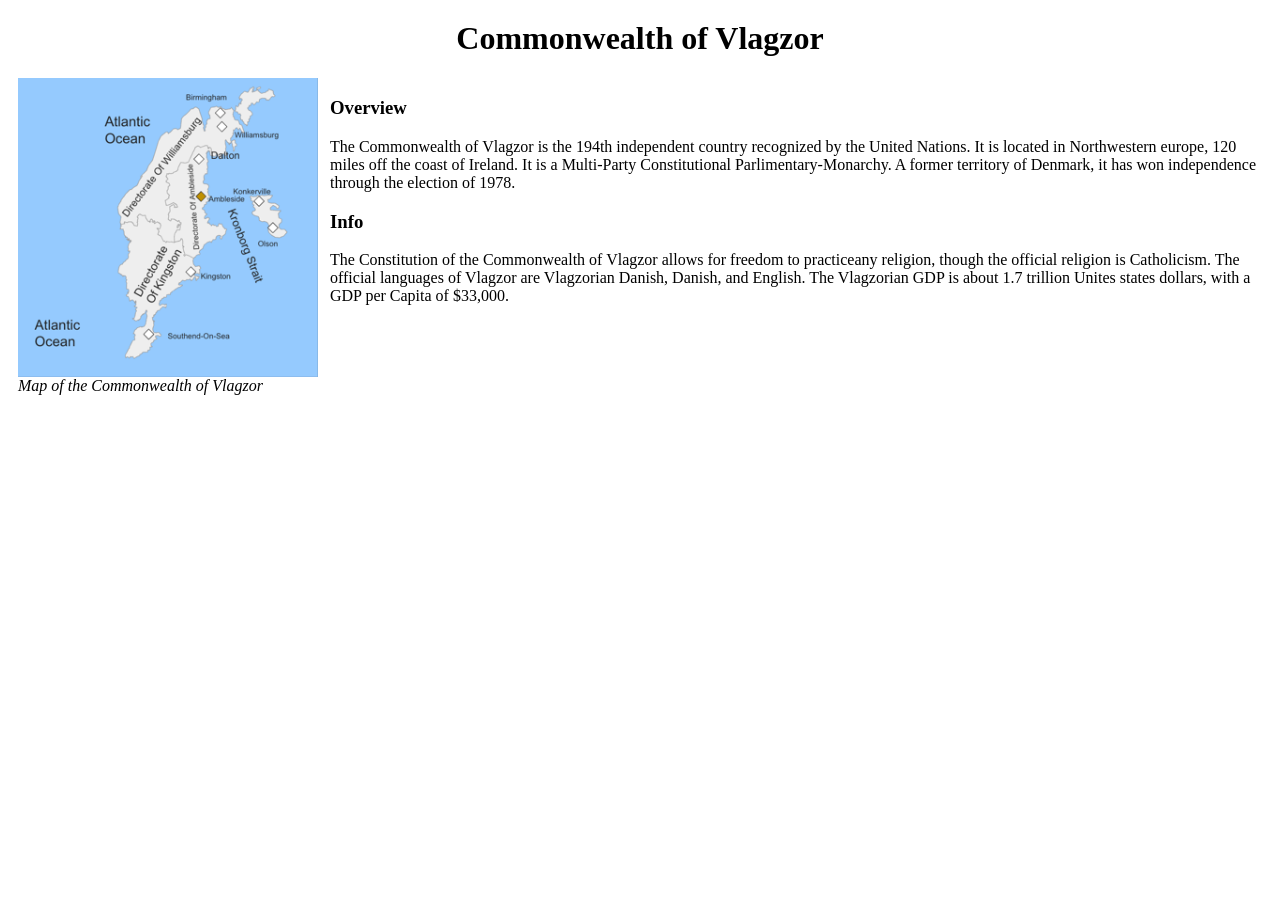
==== index.html @ b90b82a6 "Added stuf" ====
<!DOCTYPE html>
<html>
<head>
    <title>Vlagzor Info</title>
    <link rel="icon" type="image/x-icon" href="favicon.ico">
    <link rel="stylesheet" href="main.css">
</head>
<body>

    <h1 class="centered">Commonwealth of Vlagzor</h1>

    <div class="container">
        <div class="image">
            <img class="left" src="images/map_of_vlagzor.png" alt="Map of Vlagzor">
            <br>
            <i>Map of the Commonwealth of Vlagzor</i>
        </div>
        <div class="text">
            <h3>
                Overview
            </h3>    
            <p>
                The Commonwealth of Vlagzor is the 194th independent country recognized by the United Nations. 
                It is located in Northwestern europe, 120 miles off the coast of Ireland. 
                It is a Multi-Party Constitutional Parlimentary-Monarchy. 
                A former territory of Denmark, it has won independence through the election of 1978.
            </p>
            <h3>
                Info
            </h3>    
            <p>
                The Constitution of the Commonwealth of Vlagzor allows for freedom to practiceany religion, though the official religion is Catholicism.
                The official languages of Vlagzor are Vlagzorian Danish, Danish, and English.
                The Vlagzorian GDP is about 1.7 trillion Unites states dollars, with a GDP per Capita of $33,000.
            </p>
        </div>
    </div>
</body>
</html>
---- main.css ----
.centered {
    text-align: center;
    margin-top: 20px;
}

.container {
    display: flex;          
    align-items: flex-start; 
    gap: 12px;              
    margin: 20px 10px;      
}

.container .image img {
    max-width: 300px;
    height: auto;
}

.container .image img.left {
    float: left; 
}
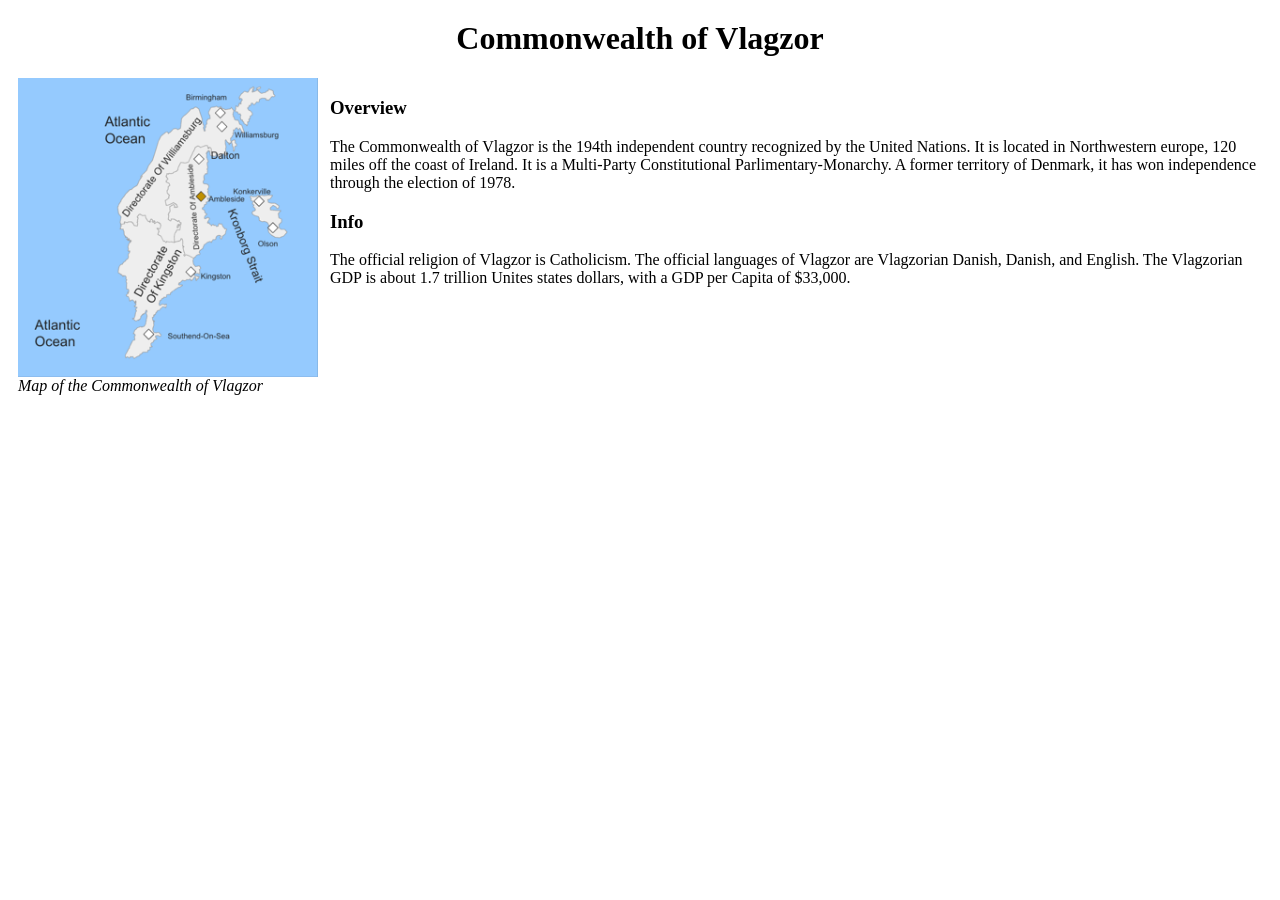
==== commit 4aab43ee: "Update index.html" ====
--- a/index.html
+++ b/index.html
@@ -29,7 +29,7 @@
                 Info
             </h3>    
             <p>
-                The Constitution of the Commonwealth of Vlagzor allows for freedom to practiceany religion, though the official religion is Catholicism.
+                The official religion of Vlagzor is Catholicism.
                 The official languages of Vlagzor are Vlagzorian Danish, Danish, and English.
                 The Vlagzorian GDP is about 1.7 trillion Unites states dollars, with a GDP per Capita of $33,000.
             </p>
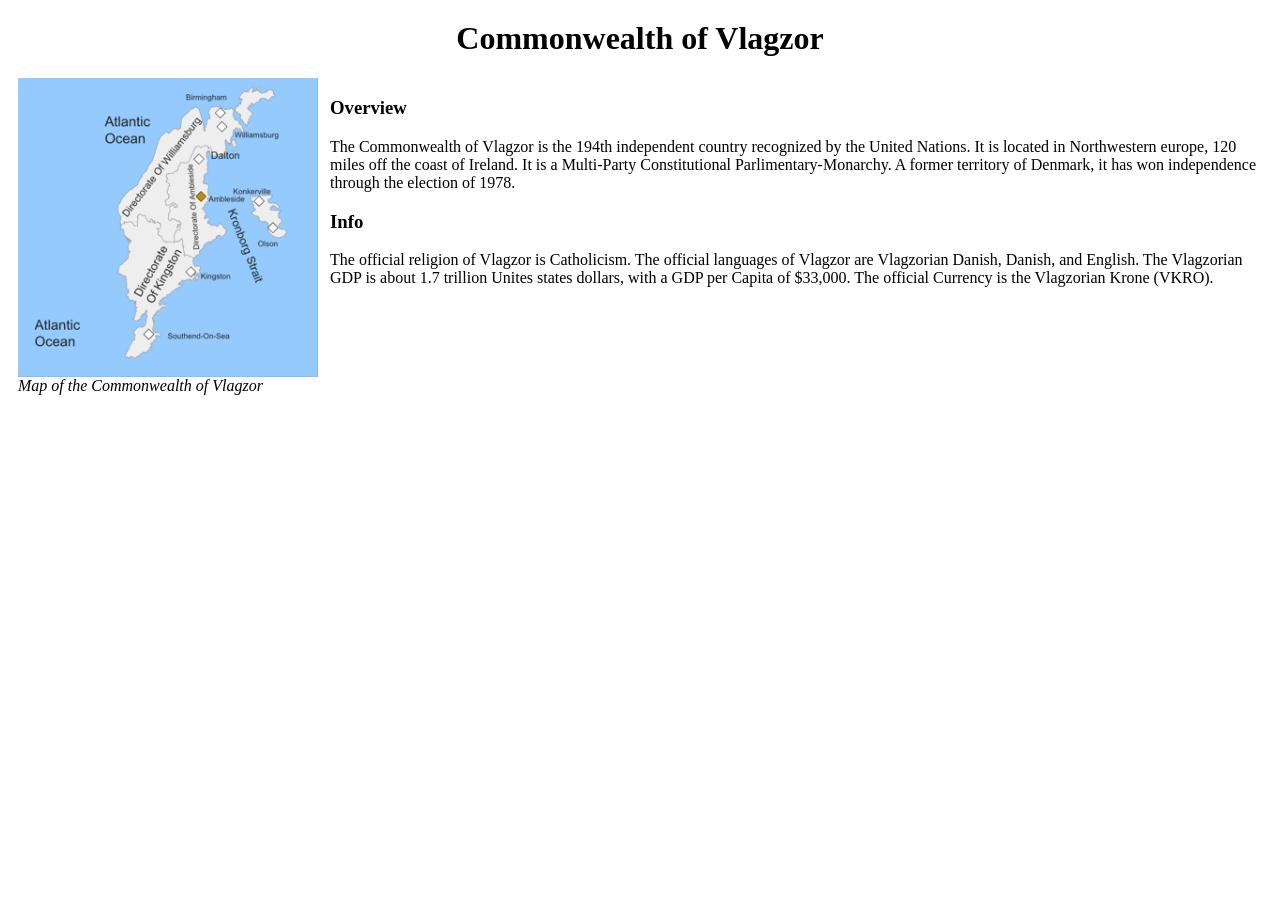
==== commit e5db8f6e: "krone" ====
--- a/index.html
+++ b/index.html
@@ -32,6 +32,7 @@
                 The official religion of Vlagzor is Catholicism.
                 The official languages of Vlagzor are Vlagzorian Danish, Danish, and English.
                 The Vlagzorian GDP is about 1.7 trillion Unites states dollars, with a GDP per Capita of $33,000.
+                The official Currency is the Vlagzorian Krone (VKRO).
             </p>
         </div>
     </div>
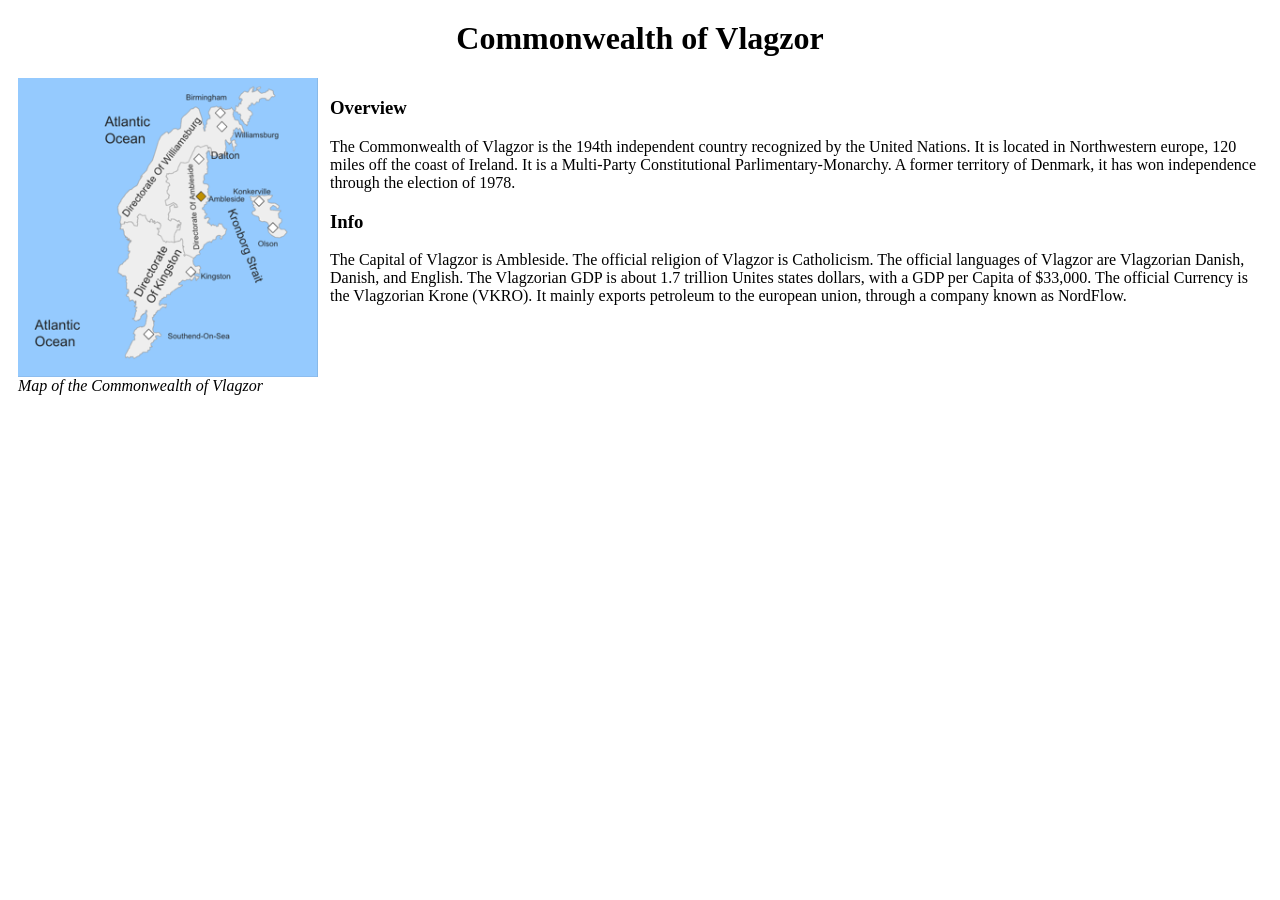
==== commit 931c81ad: "add stuff" ====
--- a/index.html
+++ b/index.html
@@ -29,10 +29,12 @@
                 Info
             </h3>    
             <p>
+                The Capital of Vlagzor is Ambleside.
                 The official religion of Vlagzor is Catholicism.
                 The official languages of Vlagzor are Vlagzorian Danish, Danish, and English.
                 The Vlagzorian GDP is about 1.7 trillion Unites states dollars, with a GDP per Capita of $33,000.
-                The official Currency is the Vlagzorian Krone (VKRO).
+                The official Currency is the Vlagzorian Krone (VKRO). It mainly exports petroleum to 
+                the european union, through a company known as NordFlow. 
             </p>
         </div>
     </div>
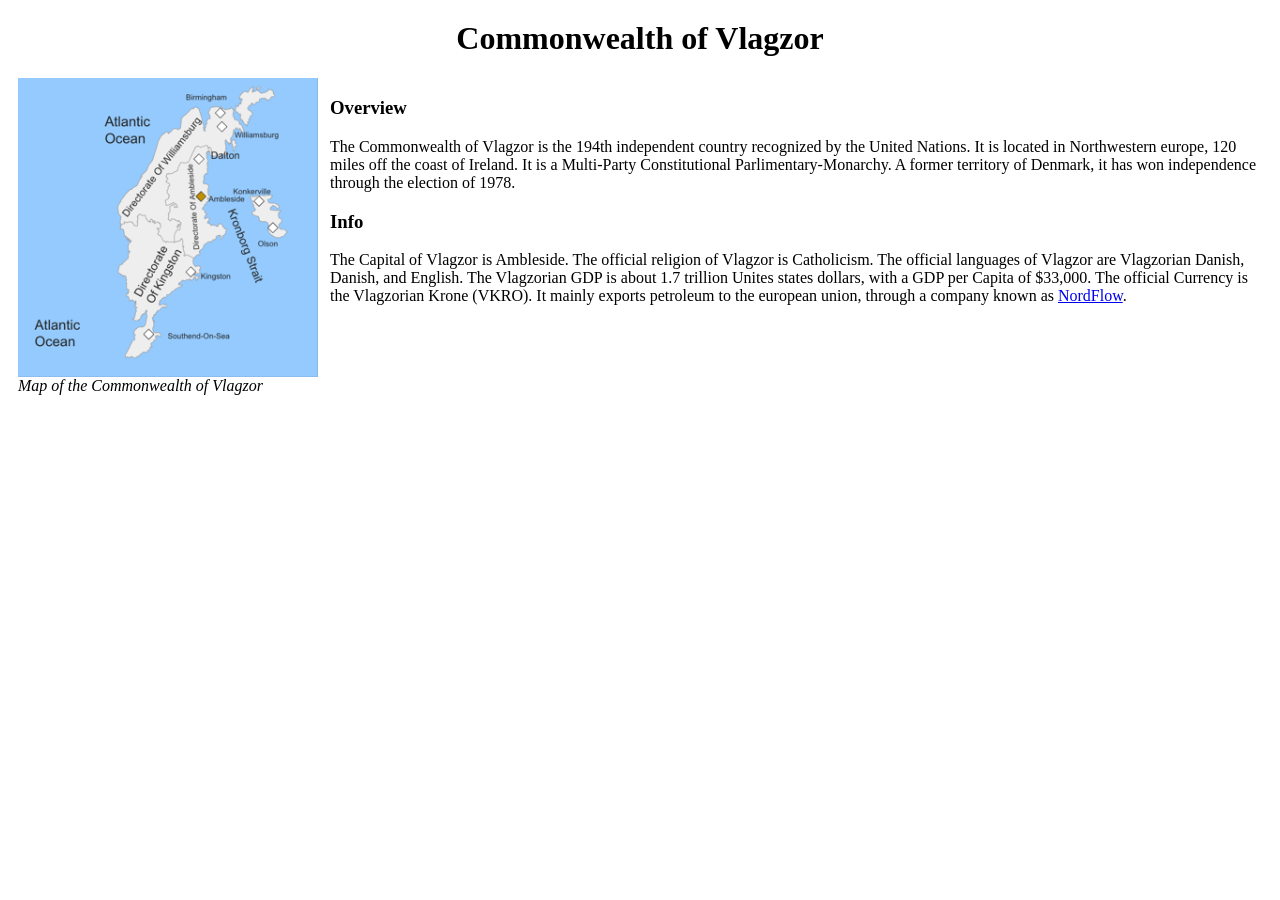
==== commit e6335df0: "Add link" ====
--- a/index.html
+++ b/index.html
@@ -34,7 +34,7 @@
                 The official languages of Vlagzor are Vlagzorian Danish, Danish, and English.
                 The Vlagzorian GDP is about 1.7 trillion Unites states dollars, with a GDP per Capita of $33,000.
                 The official Currency is the Vlagzorian Krone (VKRO). It mainly exports petroleum to 
-                the european union, through a company known as NordFlow. 
+                the european union, through a company known as <a href="./site/NordFlow.html">NordFlow</a>. 
             </p>
         </div>
     </div>
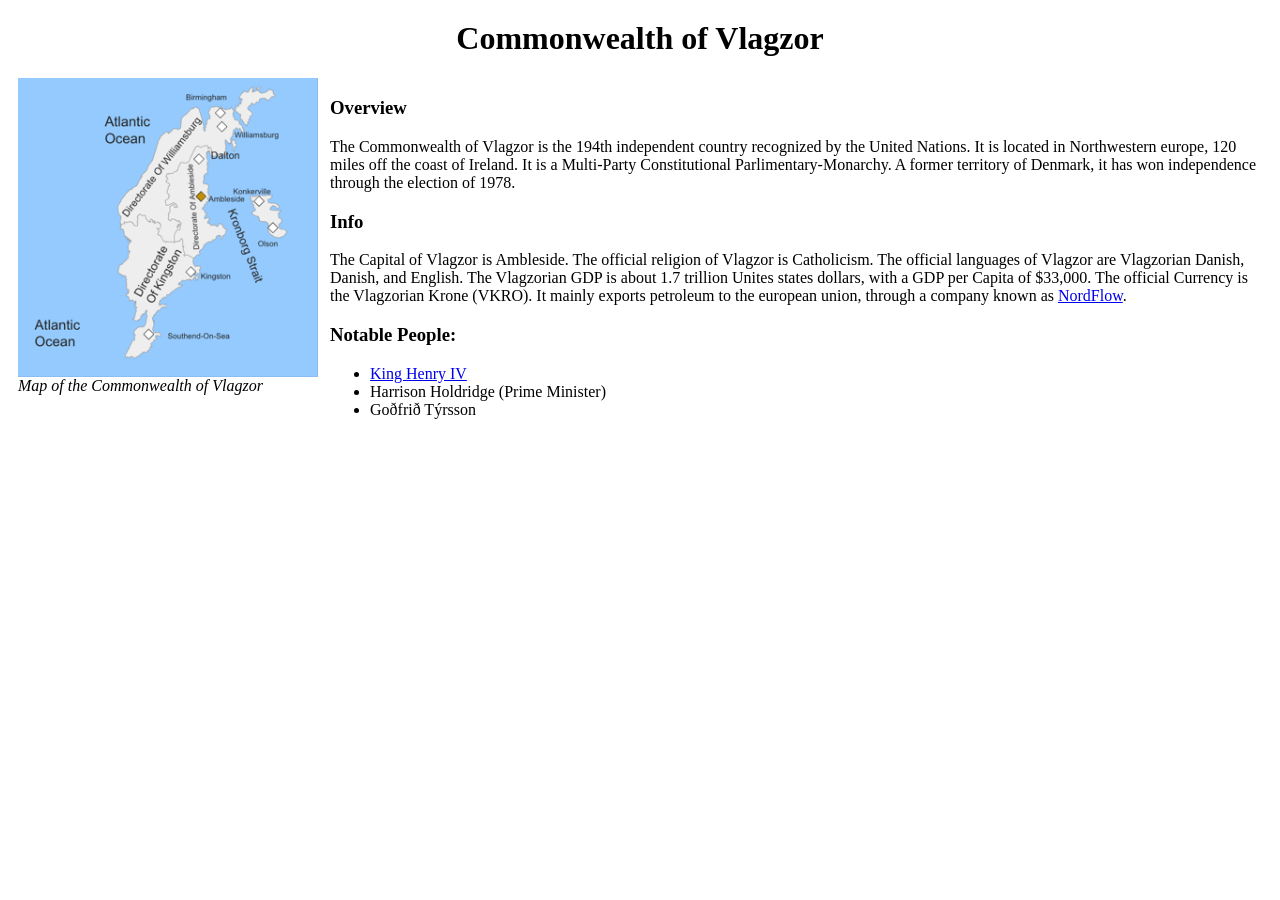
==== commit 7e819427: "PARTIAL COMPLETION OF HENRY IV" ====
--- a/index.html
+++ b/index.html
@@ -36,6 +36,14 @@
                 The official Currency is the Vlagzorian Krone (VKRO). It mainly exports petroleum to 
                 the european union, through a company known as <a href="./site/NordFlow.html">NordFlow</a>. 
             </p>
+            <h3>
+                Notable People:
+            </h3>
+            <ul>
+                <li><a href="./site/HenryIV.html">King Henry IV</a></li>
+                <li>Harrison Holdridge (Prime Minister)</li>
+                <li>Goðfrið Týrsson</li>
+            </ul>
         </div>
     </div>
 </body>
